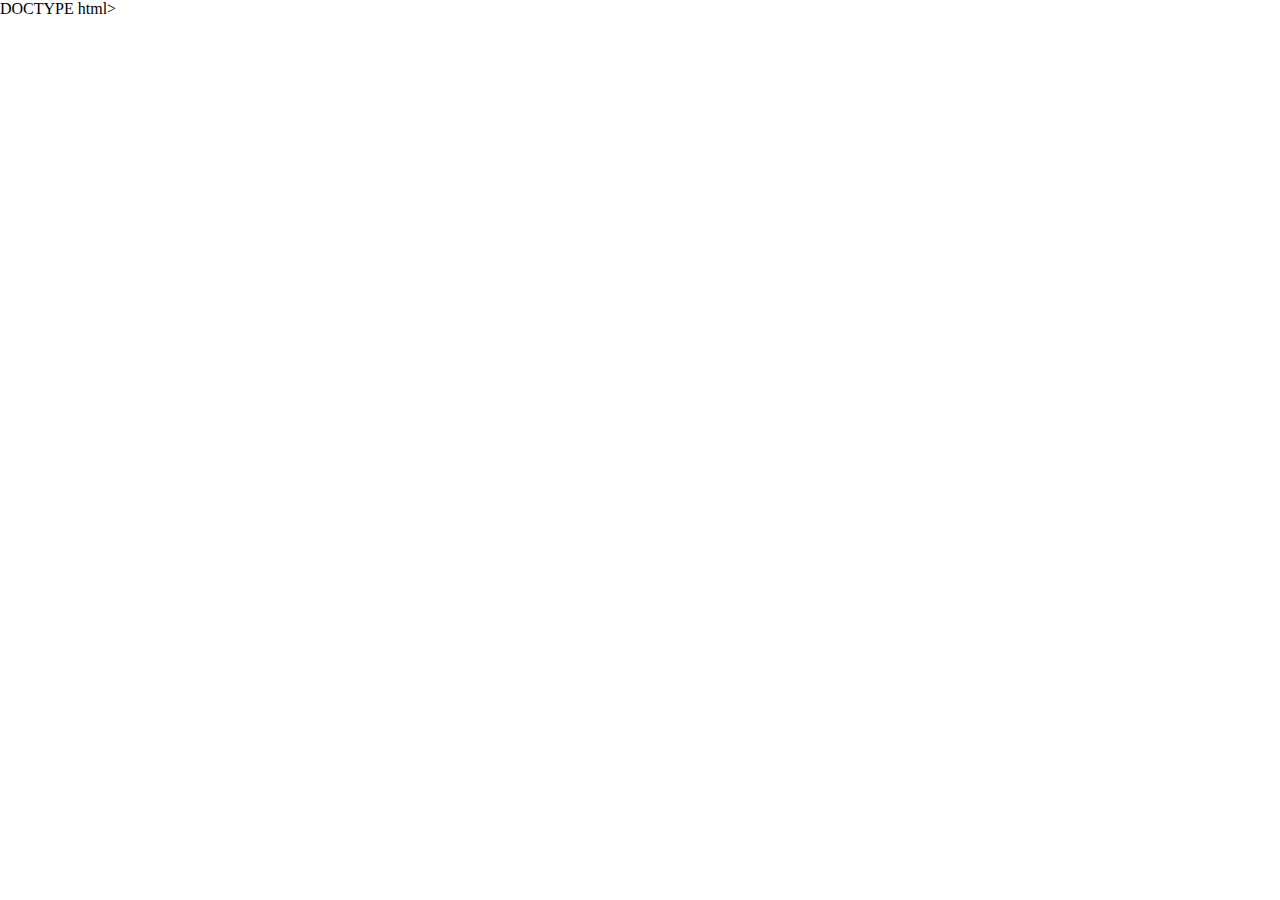
==== casestudy.html @ 7dd9f3b8 "case study" ====
DOCTYPE html>
<html lang="en">
<head>
    <link rel="stylesheet" href="./css/style.css">
    <meta charset="UTF-8">
    <meta http-equiv="X-UA-Compatible" content="IE=edge">
    <meta name="viewport" content="width=device-width, initial-scale=1.0">
    <title>Document</title>
</head>
<body>

    <div class="caseStudyTitle">
        <h1>
            Odysseia App
        </h1>
    </div>
---- css/style.css ----
body {
    padding: 0px;
    margin: 0px;
}

header 
{
    background-color: white;
    display: flex;
    justify-content: space-around;
    align-items: center;
}

.navTop {
    list-style: none;
    margin: 0px;
    padding: 0px;
}

.navItem {
    display: inline-block;
    padding: 14px 16px;

    
}

a {
    color: rgba(0,0,0,0.6);
}
.logo 
{
   height: 45px;
   padding: 10px;
   vertical-align: middle;
   
}

a {
    text-decoration: none;
}

.heroImage {

    width: 40%;  
    height: auto; 
    text-align: center;

}

.image {
    width: 80%;
    

}
.section1 {
    
    background-image: linear-gradient(to right, rgb(232, 109, 234) , rgba(220, 171, 23, 0.843));
    background-color: palevioletred;
    display: flex;
    width: 100%;
    justify-content: center;
    padding: 60px 0px;
    align-items: center;

    
    

}

.content {
    font-family: 'Poppins',Helvetica,Arial,Lucida,sans-serif;
    font-weight: 500;
    font-size: 18px;
    width: 30%;

}


h1 {
    font-family: 'Gravitas One',display;
    font-weight: 700;
    font-size: 60px;
    color: #ffffff;
    line-height: 1.5em;
}

.paragraph1 {
    color: #ffffff;
}

footer {
    position: absolute;
    background: orange;
    height: auto;
    width: 100vw;
    color: #fff;
    display: inline-flex;
    justify-content: space-around;
    align-items: center;
}

#linkedinlogo {
    height: 33px;
    float: left;
    
}

.copyright {
  
}

.linkedIn {
   float: left; 
}

.line {
    width: 150px;
    height: 2px;
    background-color: orange;
}



.card {
    background-image: white
    background-color: palevioletred;
    width: 100%;
    justify-content: center;
    padding: 60px 0px;
    align-items: center;
    display: flex
    

}

.cardImage {
    
}

img.cardImage {
    height: 300px;
}


.caseStudyTitle {
    background-image;: background-image: linear-gradient(to right, rgb(232, 109, 234) , rgba(220, 171, 23, 0.843));

}
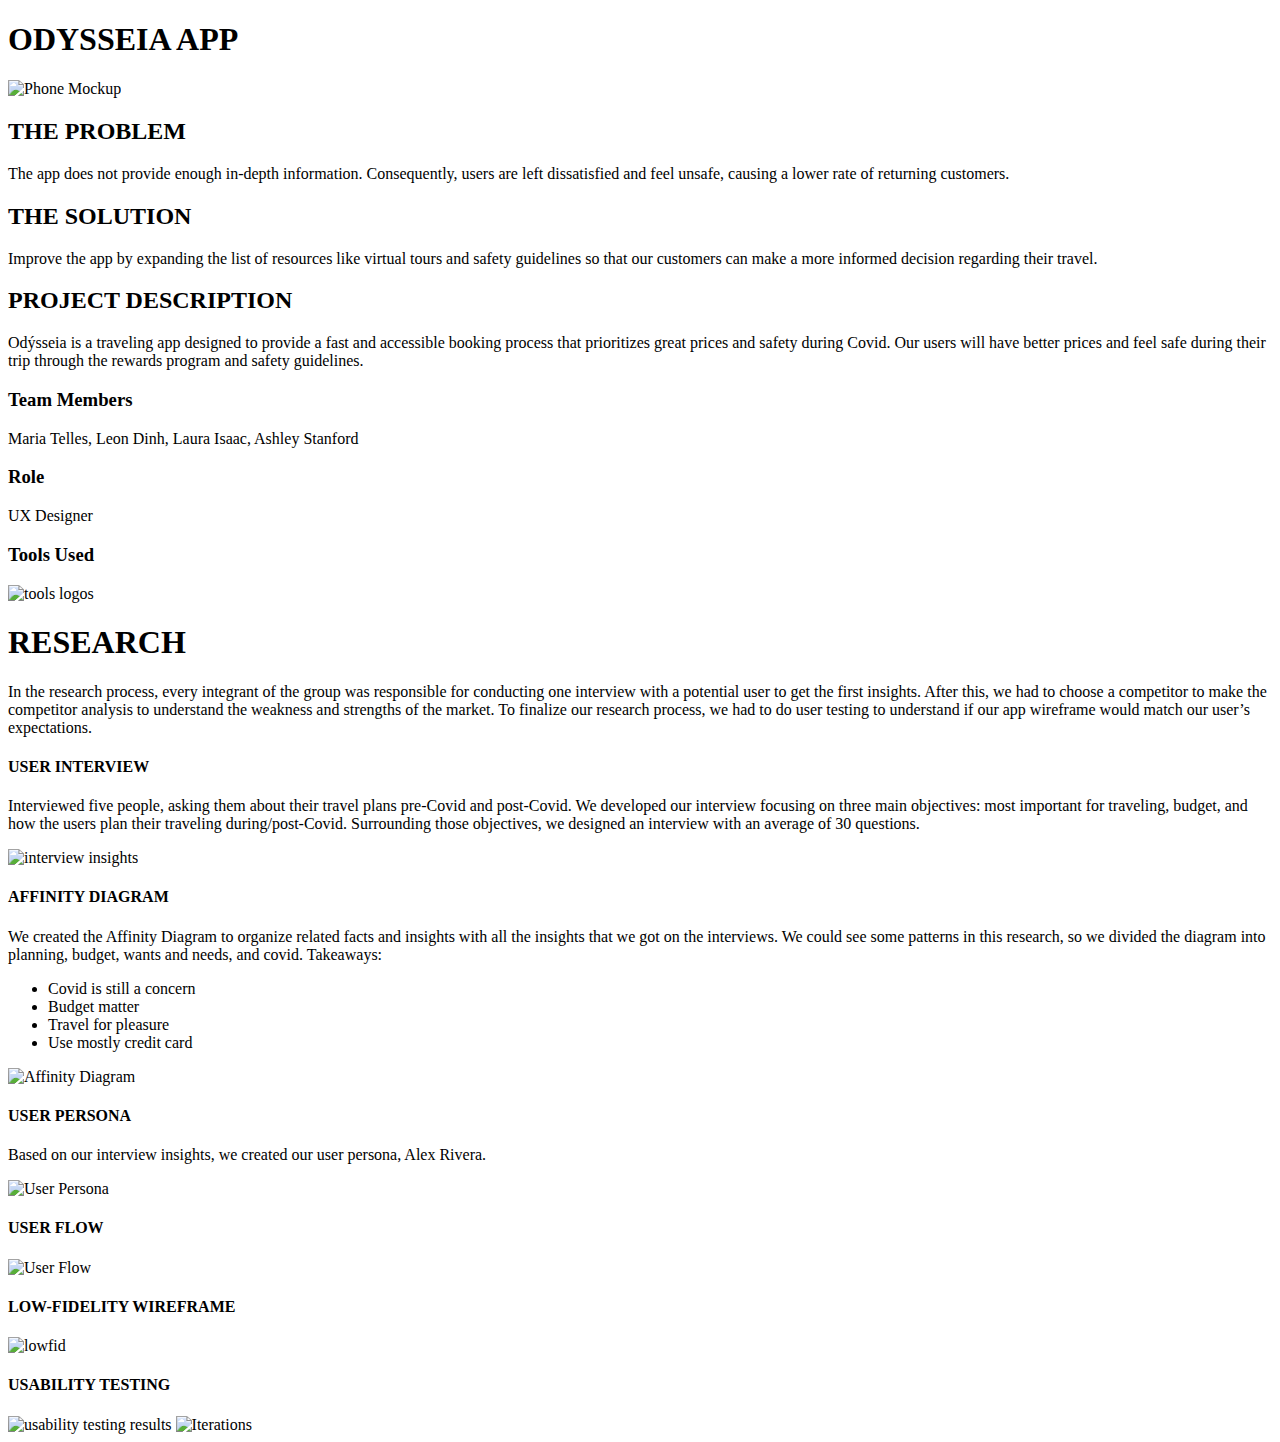
==== commit af538a4d: "case study content" ====
--- a/casestudy.html
+++ b/casestudy.html
@@ -1,17 +1,118 @@
-DOCTYPE html>
+<!DOCTYPE html>
 <html lang="en">
 <head>
-    <link rel="stylesheet" href="./css/style.css">
+    <link rel="stylesheet" href="/HW17/css/style.css">
     <meta charset="UTF-8">
     <meta http-equiv="X-UA-Compatible" content="IE=edge">
     <meta name="viewport" content="width=device-width, initial-scale=1.0">
-    <title>Document</title>
+    <title>Casestudy</title>
 </head>
 <body>
+    
+</body>
+</html>
 
-    <div class="caseStudyTitle">
-        <h1>
-            Odysseia App
-        </h1>
+<div class="caseStudyTitle">
+    <h1 class="titleSize">
+            ODYSSEIA APP
+    </h1>
+    <img class="phoneImg" src="/HW17/img/PhoneMockupO.png" alt="Phone Mockup">
+
+</div>
+
+<div class="projectDescription">
+    <h2>
+        THE PROBLEM
+    </h2>
+    <p>
+        The app does not provide enough in-depth information. Consequently, users are left dissatisfied and feel unsafe, causing a lower rate of returning customers.
+    </p>
+    <h2>
+        THE SOLUTION
+    </h2>
+    <p>
+        Improve the app by expanding the list of resources like virtual tours and safety guidelines so that our customers can make a more informed decision regarding their travel.
+    </p>
+    <h2>
+        PROJECT DESCRIPTION
+    </h2>
+    <p>
+        Odýsseia is a traveling app designed to provide a fast and accessible booking process that prioritizes great prices and safety during Covid. Our users will have better prices and feel safe during their trip through the rewards program and safety guidelines. 
+    </p>
+    <h3>
+        Team Members
+    </h3>
+    <p>
+        Maria Telles, Leon Dinh, Laura Isaac, Ashley Stanford
+    </p>
+    <h3>
+        Role
+    </h3>
+    <p>
+        UX Designer
+    </p>
+    <h3>
+        Tools Used
+    </h3>
+    <img class="toolsLogo" src="/HW17/img/FigmaLogo.png" alt="tools logos" style="height: 39px;">
+</div>
+
+<div class="content">
+    <h1 class="research">
+        RESEARCH
+    </h1>
+    <div class="line2">
+                
     </div>
-
+    <p>
+        In the research process, every integrant of the group was responsible for conducting one interview with a potential user to get the first insights. After this, we had to choose a competitor to make the competitor analysis to understand the weakness and strengths of the market. To finalize our research process, we had to do user testing to understand if our app wireframe would match our user’s expectations.
+    </p>
+    <h4>
+        USER INTERVIEW
+    </h4>
+    <p>
+        Interviewed five people, asking them about their travel plans pre-Covid and post-Covid. We developed our interview focusing on three main objectives: most important for traveling, budget, and how the users plan their traveling during/post-Covid. Surrounding those objectives, we designed an interview with an average of 30 questions. 
+    </p>
+    <img class="interview" src="/HW17/img/interview screenshot.png" alt="interview insights">
+    <h4>
+        AFFINITY DIAGRAM
+    </h4>
+    <p>
+        We created the Affinity Diagram to organize related facts and insights with all the insights that we got on the interviews. We could see some patterns in this research, so we divided the diagram into planning, budget, wants and needs, and covid. Takeaways:
+    </p>
+    <ul>
+        <li>
+            Covid is still a concern
+        </li>
+        <li>
+            Budget matter
+        </li>
+        <li>
+            Travel for pleasure
+        </li>
+        <li>
+            Use mostly credit card
+        </li>
+    </ul>
+    <img class="affinity" src="/HW17/img/Affinity Diagram.png" alt="Affinity Diagram">
+    <h4>
+        USER PERSONA
+    </h4>
+    <p>
+        Based on our interview insights, we created our user persona, Alex Rivera.
+    </p>
+    <img class="userPersona" src="/HW17/img/userpersona.png" alt="User Persona">
+    <h4>
+        USER FLOW
+    </h4>
+    <img class="userFlow" src="/HW17/img/userflow.png" alt="User Flow">
+    <h4>
+        LOW-FIDELITY WIREFRAME
+    </h4>
+    <img class="lowfid" src="/HW17/img/lowfid wireframe.png" alt="lowfid">
+    <h4>
+        USABILITY TESTING
+    </h4>
+    <img class="testing" src="/HW17/img/User Testing.png" alt="usability testing results">
+   <img class="iterations" src="/HW17/img/Iterations.png" alt="Iterations">
+</div>
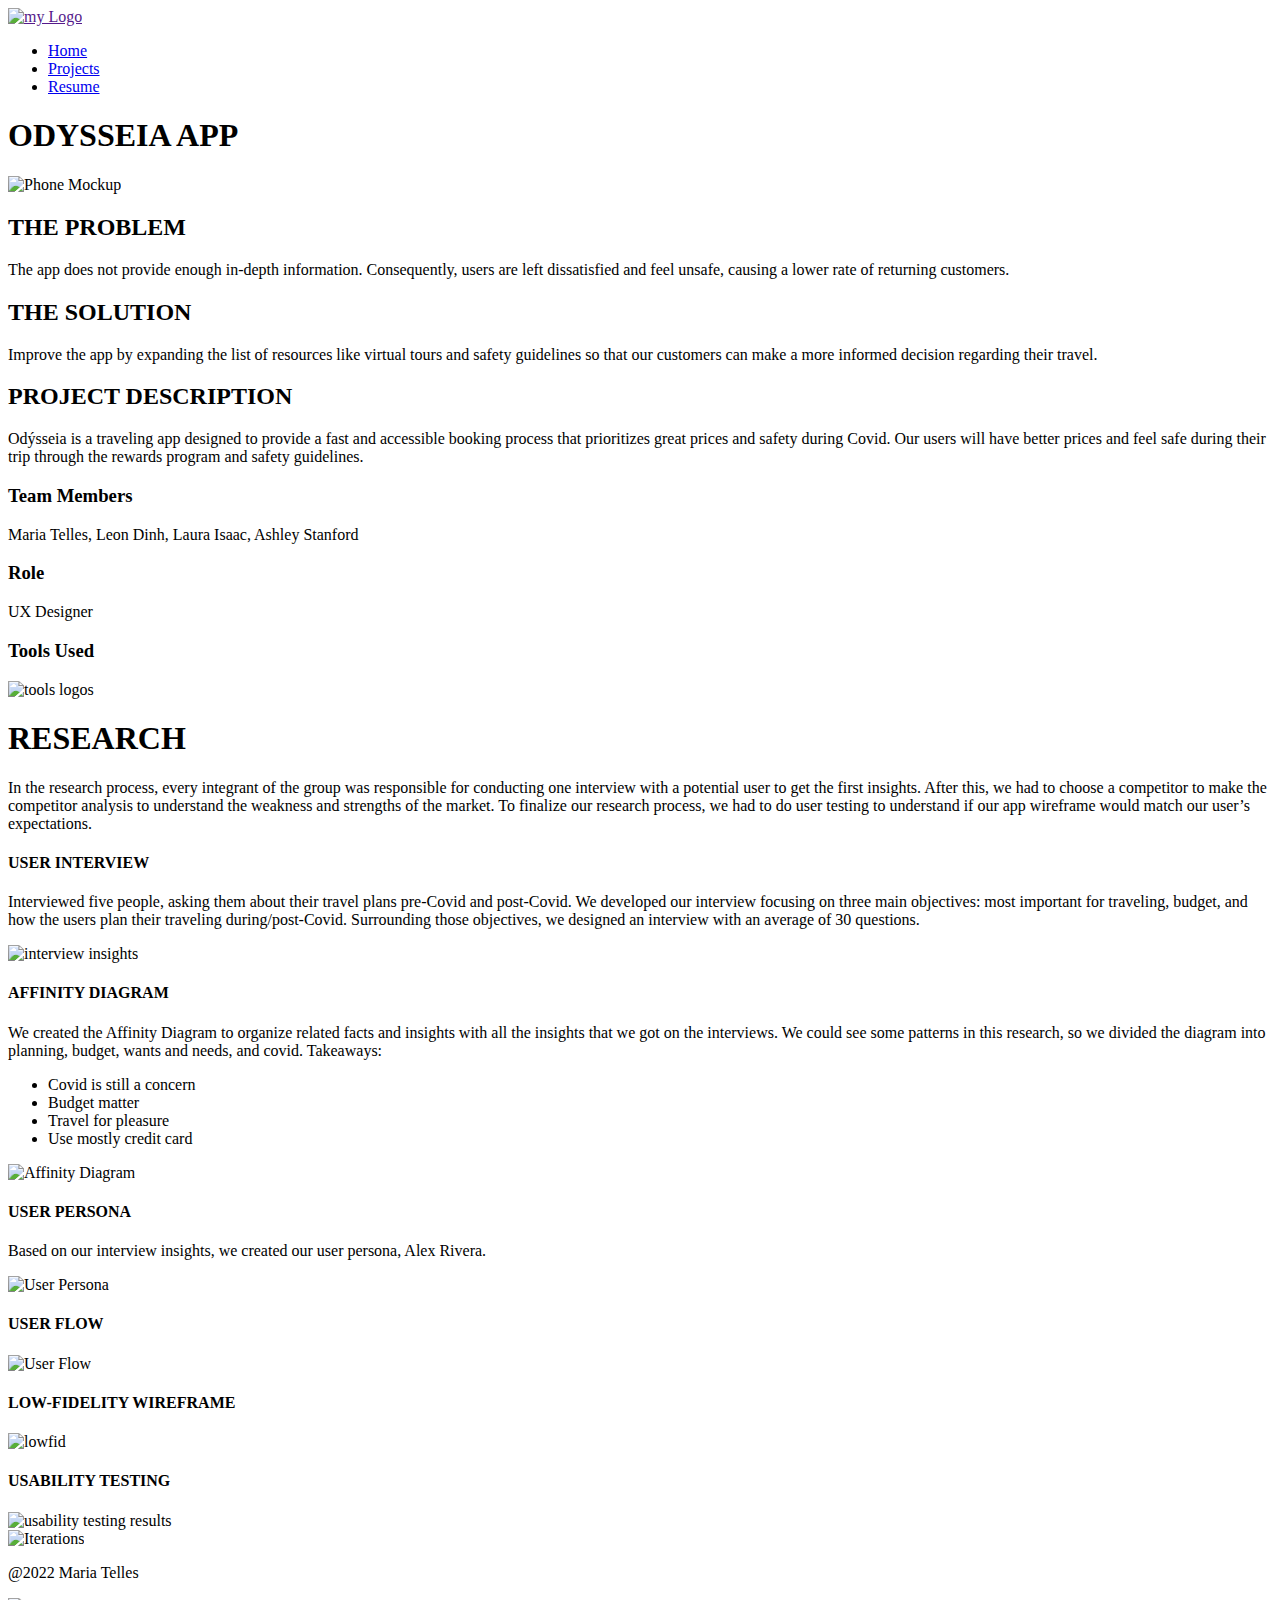
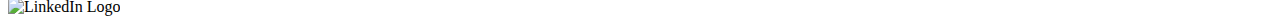
==== commit 5f349963: "case study new changes" ====
--- a/casestudy.html
+++ b/casestudy.html
@@ -1,16 +1,41 @@
 <!DOCTYPE html>
 <html lang="en">
 <head>
+    <link href="https://cdn.jsdelivr.net/npm/bootstrap@5.1.3/dist/css/bootstrap.min.css" rel="stylesheet" integrity="sha384-1BmE4kWBq78iYhFldvKuhfTAU6auU8tT94WrHftjDbrCEXSU1oBoqyl2QvZ6jIW3" crossorigin="anonymous">
     <link rel="stylesheet" href="/HW17/css/style.css">
     <meta charset="UTF-8">
     <meta http-equiv="X-UA-Compatible" content="IE=edge">
     <meta name="viewport" content="width=device-width, initial-scale=1.0">
     <title>Casestudy</title>
 </head>
+<header>
+    <a href="">
+    <img class="logo" src="/HW17/img/mylogo.png" alt="my Logo">
+</a>
+
+<nav>
+<ul class="navTop">
+  <li class="navItem">
+       <a href="#">
+           Home
+       </a>
+ </li>
+  <li class="navItem">
+    <a href="#">
+        Projects
+    </a>
+   </li>
+   <li class="navItem">
+    <a href="#">
+        Resume
+    </a>
+  </li>
+</ul>
+</nav>   
+</header>
 <body>
     
-</body>
-</html>
+
 
 <div class="caseStudyTitle">
     <h1 class="titleSize">
@@ -24,31 +49,31 @@
     <h2>
         THE PROBLEM
     </h2>
-    <p>
+    <p class="paragraph2">
         The app does not provide enough in-depth information. Consequently, users are left dissatisfied and feel unsafe, causing a lower rate of returning customers.
     </p>
     <h2>
         THE SOLUTION
     </h2>
-    <p>
+    <p class="paragraph2">
         Improve the app by expanding the list of resources like virtual tours and safety guidelines so that our customers can make a more informed decision regarding their travel.
     </p>
     <h2>
         PROJECT DESCRIPTION
     </h2>
-    <p>
+    <p class="paragraph2">
         Odýsseia is a traveling app designed to provide a fast and accessible booking process that prioritizes great prices and safety during Covid. Our users will have better prices and feel safe during their trip through the rewards program and safety guidelines. 
     </p>
-    <h3>
+    <h3 class="paragraph1">
         Team Members
     </h3>
-    <p>
+    <p class="paragraph1">
         Maria Telles, Leon Dinh, Laura Isaac, Ashley Stanford
     </p>
     <h3>
         Role
     </h3>
-    <p>
+    <p class="paragraph1">
         UX Designer
     </p>
     <h3>
@@ -73,7 +98,9 @@
     <p>
         Interviewed five people, asking them about their travel plans pre-Covid and post-Covid. We developed our interview focusing on three main objectives: most important for traveling, budget, and how the users plan their traveling during/post-Covid. Surrounding those objectives, we designed an interview with an average of 30 questions. 
     </p>
-    <img class="interview" src="/HW17/img/interview screenshot.png" alt="interview insights">
+    <div class="imgCaseStudy">
+            <img class="interview" src="/HW17/img/interview screenshot.png" alt="interview insights">
+    </div>
     <h4>
         AFFINITY DIAGRAM
     </h4>
@@ -81,38 +108,67 @@
         We created the Affinity Diagram to organize related facts and insights with all the insights that we got on the interviews. We could see some patterns in this research, so we divided the diagram into planning, budget, wants and needs, and covid. Takeaways:
     </p>
     <ul>
-        <li>
+        <li class="p">
             Covid is still a concern
         </li>
-        <li>
+        <li class="p">
             Budget matter
         </li>
-        <li>
+        <li class="p">
             Travel for pleasure
         </li>
-        <li>
+        <li class="p">
             Use mostly credit card
         </li>
     </ul>
-    <img class="affinity" src="/HW17/img/Affinity Diagram.png" alt="Affinity Diagram">
+   <div class="imgCaseStudy">
+       <img class="affinity" src="/HW17/img/Affinity Diagram.png" alt="Affinity Diagram">
+   </div> 
     <h4>
         USER PERSONA
     </h4>
     <p>
         Based on our interview insights, we created our user persona, Alex Rivera.
     </p>
-    <img class="userPersona" src="/HW17/img/userpersona.png" alt="User Persona">
-    <h4>
+    <div class="imgCaseStudy">
+        <img class="userPersona" src="/HW17/img/userpersona.png" alt="User Persona">
+    </div> 
+        <h4>
         USER FLOW
     </h4>
+    <div class="imgCaseStudy">
     <img class="userFlow" src="/HW17/img/userflow.png" alt="User Flow">
+    </div>
     <h4>
         LOW-FIDELITY WIREFRAME
     </h4>
-    <img class="lowfid" src="/HW17/img/lowfid wireframe.png" alt="lowfid">
+    <div class="imgCaseStudy"> 
+        <img class="lowfid" src="/HW17/img/lowfid wireframe.png" alt="lowfid">
+    </div>
     <h4>
         USABILITY TESTING
     </h4>
-    <img class="testing" src="/HW17/img/User Testing.png" alt="usability testing results">
-   <img class="iterations" src="/HW17/img/Iterations.png" alt="Iterations">
+    <div class="imgCaseStudy"> 
+        <img class="testing" src="/HW17/img/User Testing.png" alt="usability testing results">
+    </div>
+        <div class="imgCaseStudy"> 
+        <img class="iterations" src="/HW17/img/Iterations.png" alt="Iterations">
+    </div>
 </div>
+
+<footer>
+    <div class="copyright">
+    <p class="paragraph3">
+
+        @2022 Maria Telles
+
+    </p>
+</div>
+<div class="linkedIn">
+    <img src="/HW17/img/new-linkedin-logo-white-black-png.png" alt="LinkedIn Logo" id="linkedinlogo">
+</div>
+</footer>
+
+<script src="https://cdn.jsdelivr.net/npm/bootstrap@5.1.3/dist/js/bootstrap.bundle.min.js" integrity="sha384-ka7Sk0Gln4gmtz2MlQnikT1wXgYsOg+OMhuP+IlRH9sENBO0LRn5q+8nbTov4+1p" crossorigin="anonymous"></script>
+</body>
+</html>
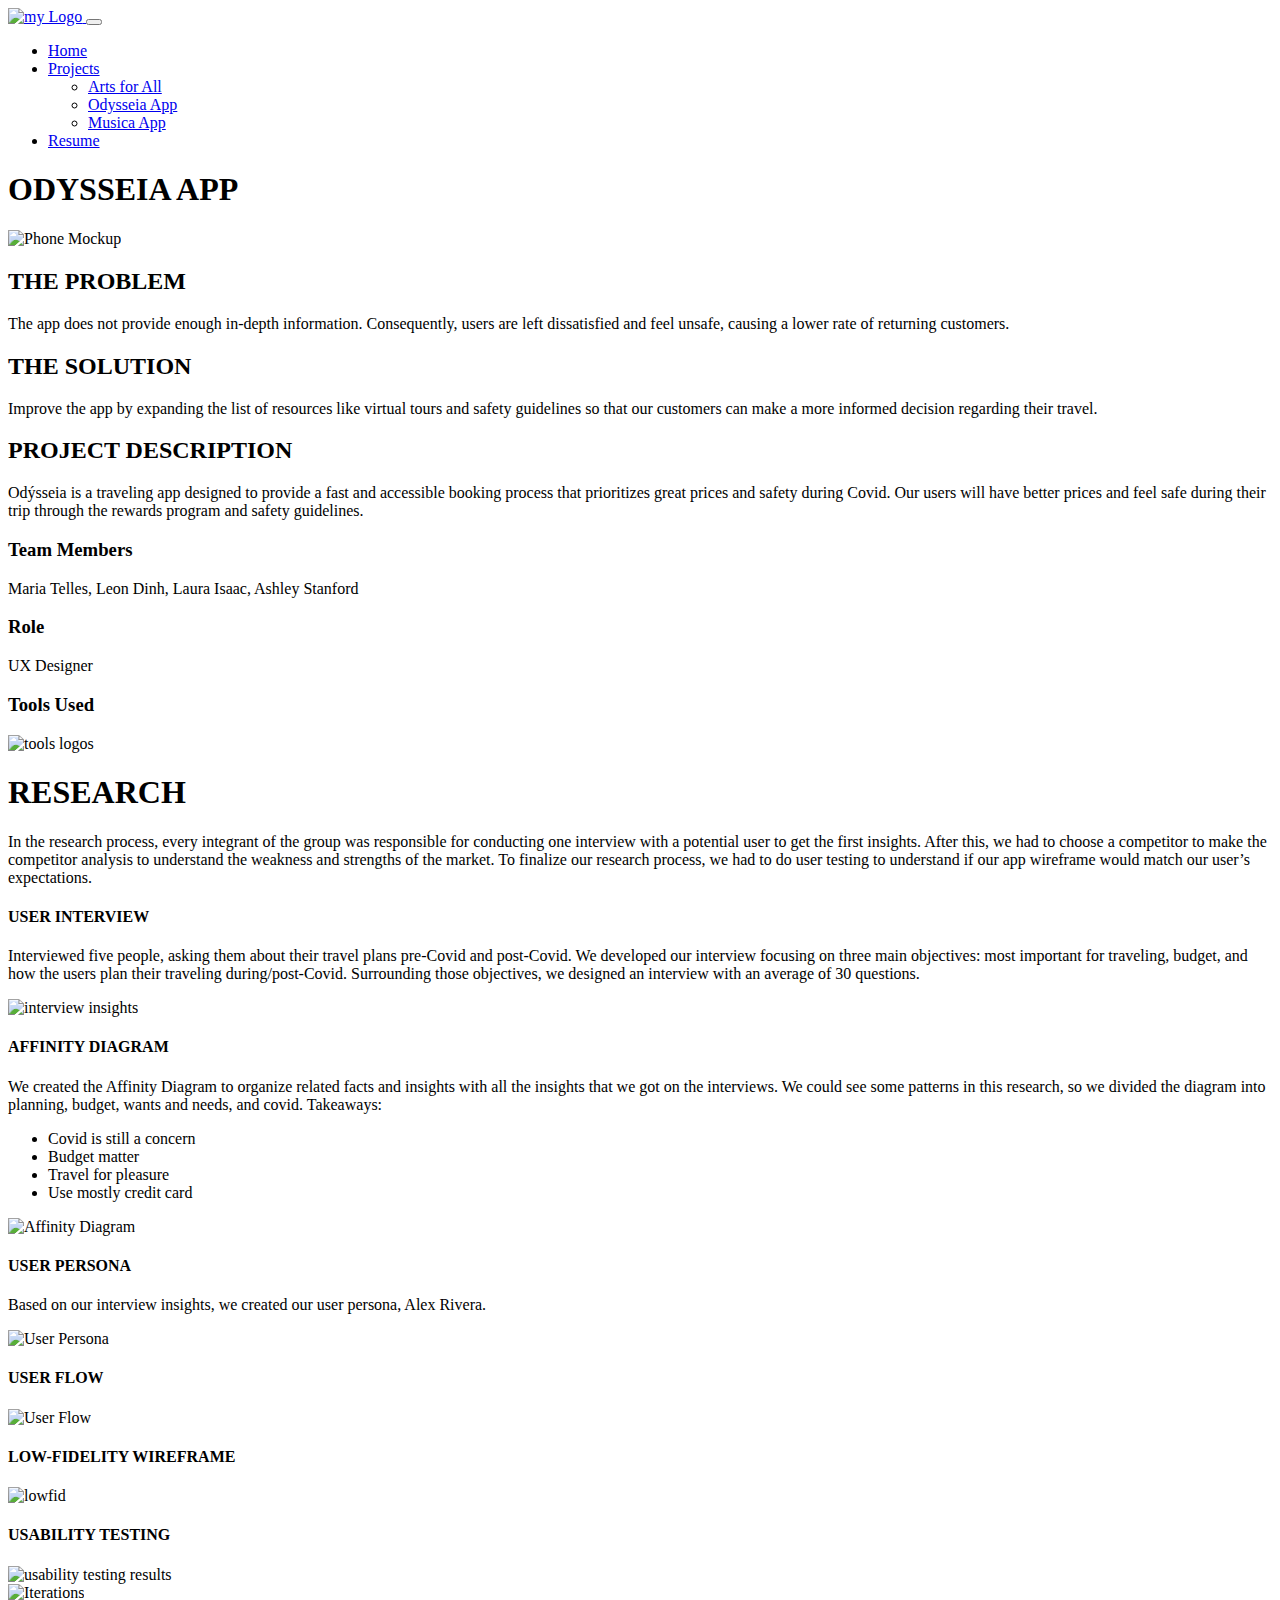
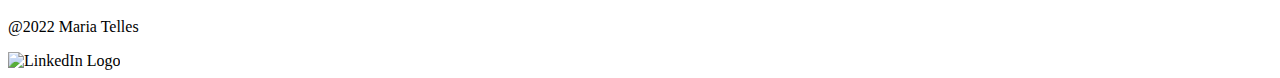
==== commit 5271b4b5: "test3" ====
--- a/casestudy.html
+++ b/casestudy.html
@@ -8,31 +8,43 @@
     <meta name="viewport" content="width=device-width, initial-scale=1.0">
     <title>Casestudy</title>
 </head>
-<header>
-    <a href="">
-    <img class="logo" src="/HW17/img/mylogo.png" alt="my Logo">
-</a>
 
-<nav>
-<ul class="navTop">
-  <li class="navItem">
-       <a href="#">
-           Home
-       </a>
- </li>
-  <li class="navItem">
-    <a href="#">
-        Projects
-    </a>
-   </li>
-   <li class="navItem">
-    <a href="#">
-        Resume
-    </a>
-  </li>
-</ul>
-</nav>   
-</header>
+
+<nav class="navbar navbar-expand-lg navbar-light bg-light">
+    <div class="container">
+      <a class="navbar-brand" href="#">
+        <img class="logo" src="/HW17/img/mylogo.png" alt="my Logo">
+      </a>
+      <button class="navbar-toggler" type="button" data-bs-toggle="collapse" data-bs-target="#navbarSupportedContent" aria-controls="navbarSupportedContent" aria-expanded="false" aria-label="Toggle navigation">
+        <span class="navbar-toggler-icon"></span>
+      </button>
+      <div class="collapse navbar-collapse" id="navbarSupportedContent">
+        <ul class="navbar-nav ms-auto mb-2 mb-lg-0">
+          <li class="nav-item">
+            <a class="nav-link active" aria-current="page" href="#">Home</a>
+          </li>
+          <li class="nav-item dropdown">
+            <a class="nav-link dropdown-toggle" href="#" id="navbarDropdown" role="button" data-bs-toggle="dropdown" aria-expanded="false">
+             Projects
+            </a>
+            <ul class="dropdown-menu" aria-labelledby="ux">
+               
+              <li><a class="dropdown-item" href="#">Arts for All</a></li>
+              <li><a class="dropdown-item" href="#">Odysseia App</a></li>
+              <li><a class="dropdown-item" href="#">Musica App</a></li>
+             
+            </ul>
+          </li>
+          <li class="nav-item">
+            <a class="nav-link" href="#">Resume</a>
+          </li>
+
+        </ul>
+
+      </div>
+    </div>
+  </nav>  
+
 <body>
     
 
@@ -170,5 +182,7 @@
 </footer>
 
 <script src="https://cdn.jsdelivr.net/npm/bootstrap@5.1.3/dist/js/bootstrap.bundle.min.js" integrity="sha384-ka7Sk0Gln4gmtz2MlQnikT1wXgYsOg+OMhuP+IlRH9sENBO0LRn5q+8nbTov4+1p" crossorigin="anonymous"></script>
+<script src="https://code.jquery.com/jquery-3.6.0.js" integrity="sha256-H+K7U5CnXl1h5ywQfKtSj8PCmoN9aaq30gDh27Xc0jk=" crossorigin="anonymous"></script>
+<script src="js/index.js"> </script>
 </body>
 </html>
